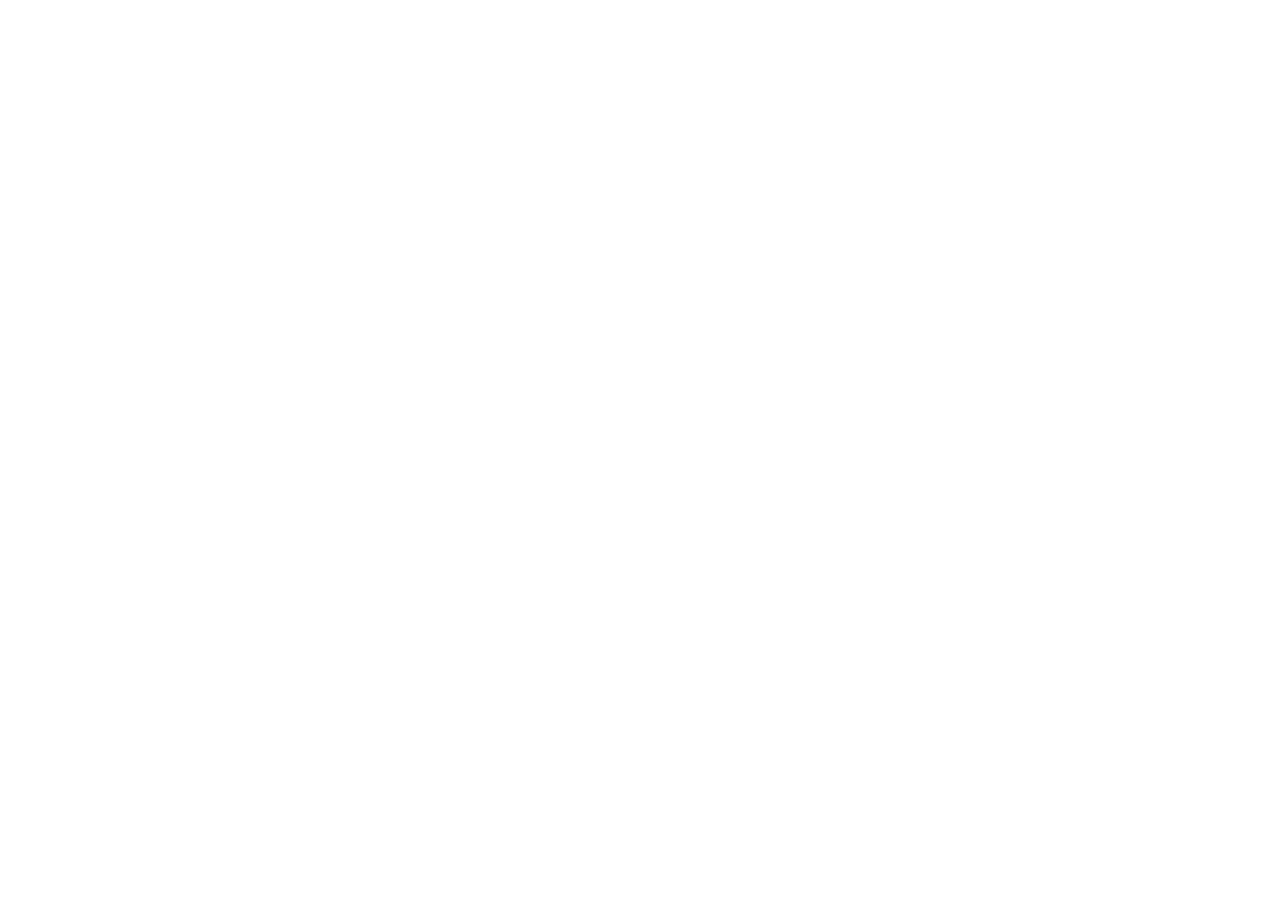
==== index.html @ 132ea5db "1st commit" ====
<!DOCTYPE html>
<html lang="en">
<head>
    <meta charset="UTF-8">
    <meta name="viewport" content="width=device-width, initial-scale=1.0">
    <meta http-equiv="X-UA-Compatible" content="ie=edge">
    <title>Document</title>
    <script src="script.js"></script>
</head>
<body>
    
</body>
</html>
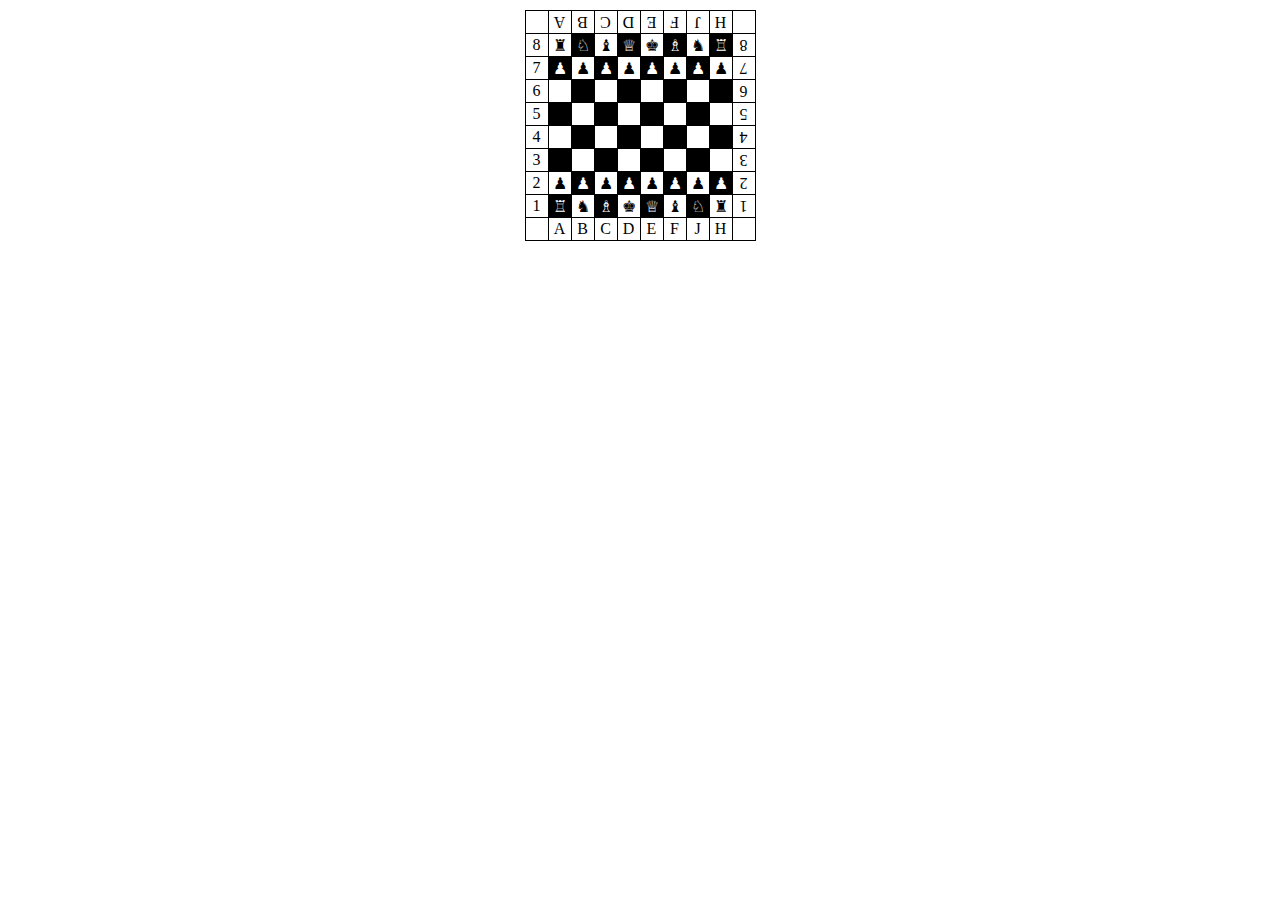
==== commit 926e5aa6: "lesson 5" ====
--- a/index.html
+++ b/index.html
@@ -5,9 +5,10 @@
     <meta name="viewport" content="width=device-width, initial-scale=1.0">
     <meta http-equiv="X-UA-Compatible" content="ie=edge">
     <title>Document</title>
-    <script src="script.js"></script>
+    <script src="script.js" defer></script>
+    <link rel="stylesheet" href="style.css">
 </head>
 <body>
-    
+
 </body>
 </html>--- a/style.css
+++ b/style.css
@@ -0,0 +1,27 @@
+* {
+    text-align: center;
+    margin: 0 auto;
+}
+
+table {
+    border-collapse: collapse;
+    margin-top: 10px;
+}
+
+td {
+    border: 1px solid black;
+    width: 20px;
+    height: 20px;
+}
+
+.black {
+    background-color: rgb(0, 0, 0);
+}
+
+.rotate {
+    transform: rotate(180deg);
+}
+
+#white {
+    color: white;
+}